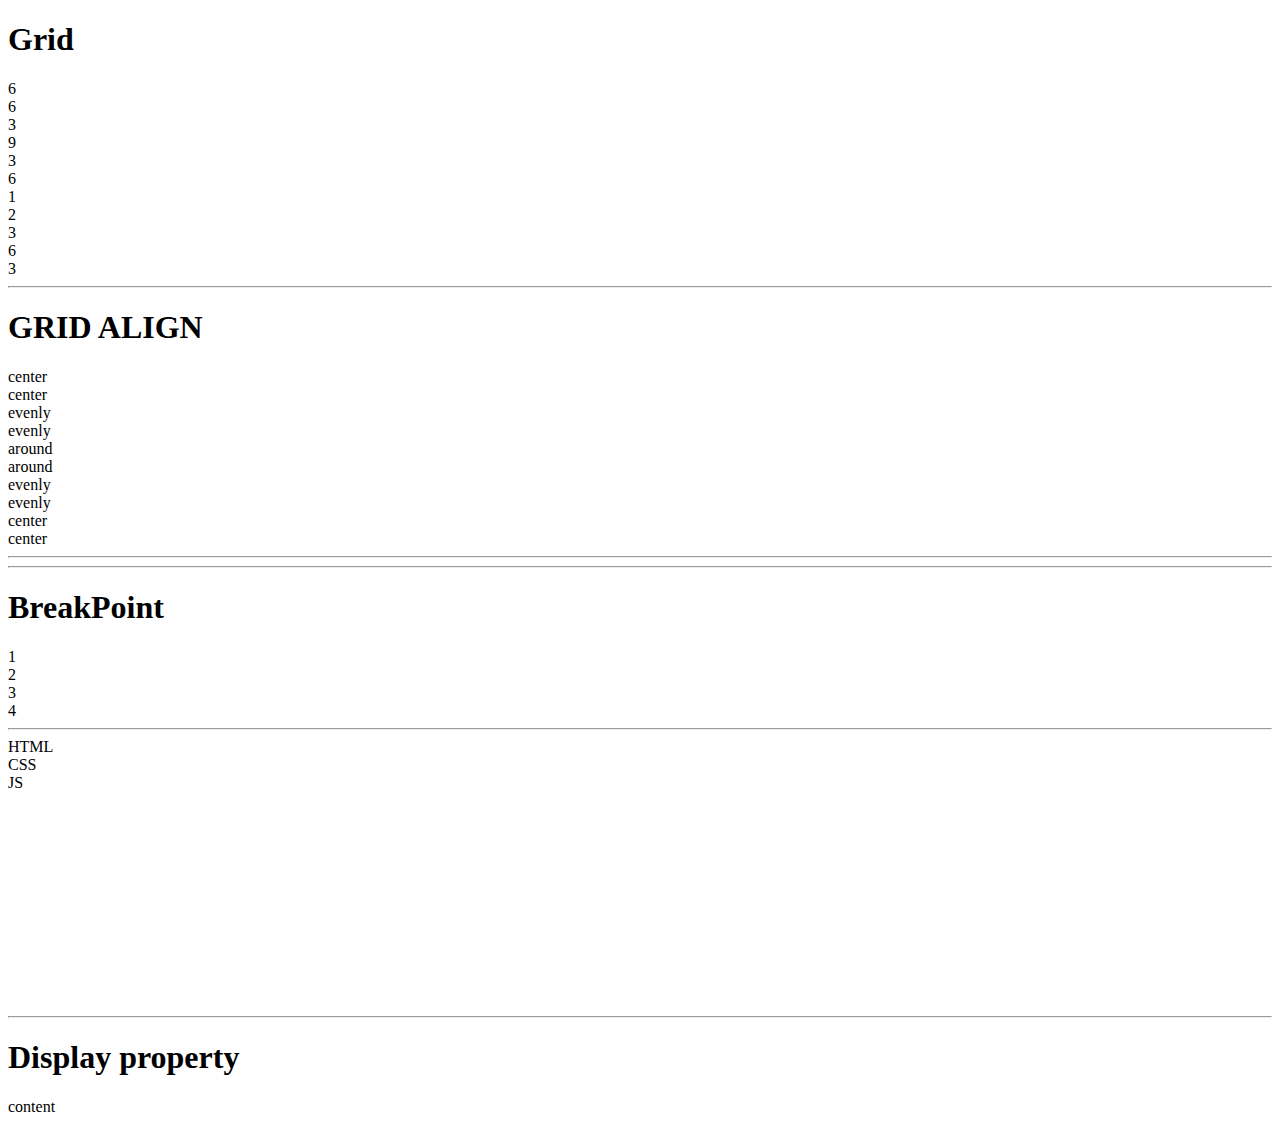
==== grid.html @ 4657dc64 "asd" ====
<!doctype html>
<html lang="en">
  <head>
    <meta charset="utf-8">
    <meta name="viewport" content="width=device-width, initial-scale=1">
    <title>Grid</title>
    <link href="https://cdn.jsdelivr.net/npm/bootstrap@5.2.0-beta1/dist/css/bootstrap.min.css" rel="stylesheet" integrity="sha384-0evHe/X+R7YkIZDRvuzKMRqM+OrBnVFBL6DOitfPri4tjfHxaWutUpFmBp4vmVor" crossorigin="anonymous">
  </head>
  <body>
      <h1>Grid</h1>
      <div class="container text-center display-6 text-white">
          <div class="row">
              <div class="col-6 bg-primary">6</div>
              <div class="col-6 bg-secondary">6</div>
              <div class="col-3 bg-danger">3</div>
              <div class="col-9 bg-info">9</div>

              <div class="col-3 bg-black">3</div>
              <div class="col-6 bg-warning">6</div>
              <div class="col-1 bg-danger">1</div>
              <div class="col-2 bg-warning">2</div>
          </div>
          <div class="row">
              <div class="col-3 bg-danger">3</div>
              <div class="col-6 bg-dark">6</div>
              <div class="col-3 bg-primary">3</div>
        </div>

    </div>

    <hr>
    <h1 class="display-1">GRID ALIGN</h1>

    <div class="container text-center text-white display-6 border border-2 border-danger">
        <div class="row justify-content-center border rounded-4">
            <div class="col-3 bg-dark border rounded-3">center</div>
            <div class="col-4 bg-success border rounded-3">center</div>
        </div>
        <div class="row justify-content-evenly">
            <div class="col-3 bg-warning border rounded-3">evenly</div>
            <div class="col-4 bg-danger border rounded-3">evenly</div>
        </div>
        <div class="row justify-content-around">
            <div class="col-3 bg-dark border rounded-3">around</div>
            <div class="col-4 bg-success border rounded-3">around</div>
        </div>
        <div class="row justify-content-evenly">
            <div class="col-3 bg-warning border rounded-3">evenly</div>
            <div class="col-4 bg-danger border rounded-3">evenly</div>
        </div>
        <div class="row justify-content-center">
            <div class="col-3 bg-dark border rounded-3">center</div>
            <div class="col-4 bg-success border rounded-3">center</div>
        </div>
    </div>
    <hr>
    <hr>
    <h1>BreakPoint</h1>
    <div class="container text-center text-white display-6">
        <div class="row">
            <div class="col-12 col-sm-6 col-md-3 bg-success">1</div>
            <div class="col-12 col-sm-6 col-md-3 bg-danger">2</div>
            <div class="col-12 col-sm-6 col-md-3 bg-info">3</div>
            <div class="col-12 col-sm-6 col-md-3 bg-warning">4</div>
        </div>
    </div>
    <hr>
    <div class="container h1 border border-1 border-danger d-flex align-items-center justify-content-sm-center justify-content-lg-end" style="height:30vh;">
        <div class="bg-danger ">HTML</div>
        <div class="bg-primary">CSS</div>
        <div class="bg-warning">JS</div>
    </div>

    <hr>

    <h1>Display property</h1>
    <div class="container h1 mb-4">
        <div class="bg-warning d-sm-none d-md-inline">content</div>
    </div>





    
    <script src="https://cdn.jsdelivr.net/npm/bootstrap@5.2.0-beta1/dist/js/bootstrap.bundle.min.js" integrity="sha384-pprn3073KE6tl6bjs2QrFaJGz5/SUsLqktiwsUTF55Jfv3qYSDhgCecCxMW52nD2" crossorigin="anonymous"></script>
  </body>
</html>
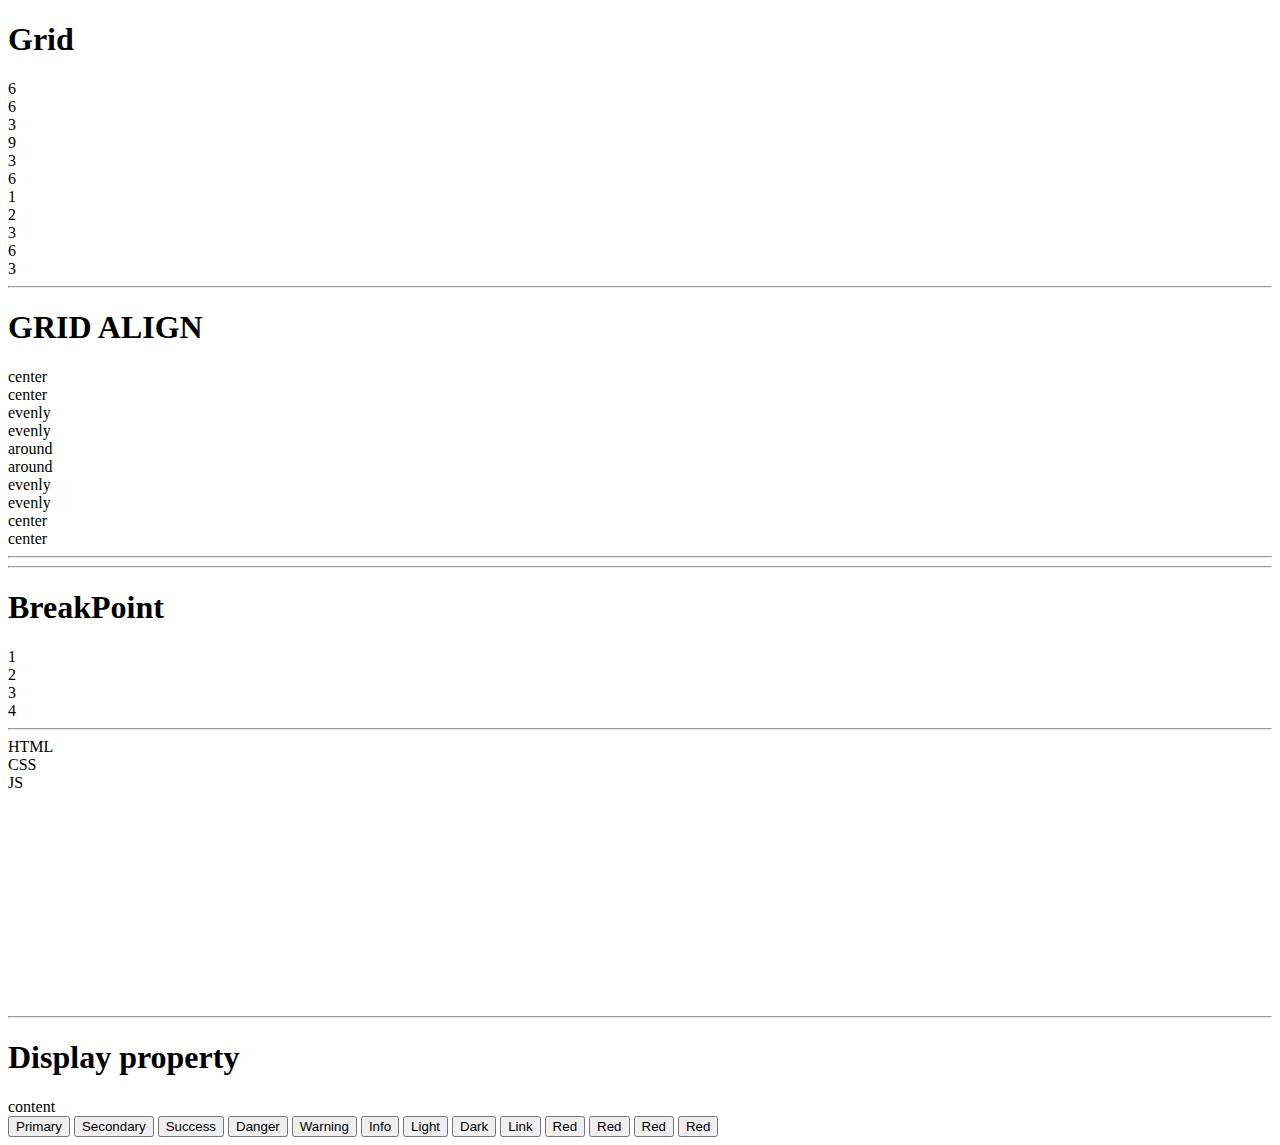
==== commit 2fd82414: "End of Lesson" ====
--- a/grid.html
+++ b/grid.html
@@ -1,88 +1,113 @@
-<!doctype html>
+<!DOCTYPE html>
 <html lang="en">
   <head>
-    <meta charset="utf-8">
-    <meta name="viewport" content="width=device-width, initial-scale=1">
+    <meta charset="utf-8" />
+    <meta name="viewport" content="width=device-width, initial-scale=1" />
     <title>Grid</title>
-    <link href="https://cdn.jsdelivr.net/npm/bootstrap@5.2.0-beta1/dist/css/bootstrap.min.css" rel="stylesheet" integrity="sha384-0evHe/X+R7YkIZDRvuzKMRqM+OrBnVFBL6DOitfPri4tjfHxaWutUpFmBp4vmVor" crossorigin="anonymous">
+    <link
+      href="https://cdn.jsdelivr.net/npm/bootstrap@5.2.0-beta1/dist/css/bootstrap.min.css"
+      rel="stylesheet"
+      integrity="sha384-0evHe/X+R7YkIZDRvuzKMRqM+OrBnVFBL6DOitfPri4tjfHxaWutUpFmBp4vmVor"
+      crossorigin="anonymous"
+    />
   </head>
   <body>
-      <h1>Grid</h1>
-      <div class="container text-center display-6 text-white">
-          <div class="row">
-              <div class="col-6 bg-primary">6</div>
-              <div class="col-6 bg-secondary">6</div>
-              <div class="col-3 bg-danger">3</div>
-              <div class="col-9 bg-info">9</div>
+    <h1>Grid</h1>
+    <div class="container text-center display-6 text-white">
+      <div class="row">
+        <div class="col-6 bg-primary">6</div>
+        <div class="col-6 bg-secondary">6</div>
+        <div class="col-3 bg-danger">3</div>
+        <div class="col-9 bg-info">9</div>
 
-              <div class="col-3 bg-black">3</div>
-              <div class="col-6 bg-warning">6</div>
-              <div class="col-1 bg-danger">1</div>
-              <div class="col-2 bg-warning">2</div>
-          </div>
-          <div class="row">
-              <div class="col-3 bg-danger">3</div>
-              <div class="col-6 bg-dark">6</div>
-              <div class="col-3 bg-primary">3</div>
-        </div>
-
+        <div class="col-3 bg-black">3</div>
+        <div class="col-6 bg-warning">6</div>
+        <div class="col-1 bg-danger">1</div>
+        <div class="col-2 bg-warning">2</div>
+      </div>
+      <div class="row">
+        <div class="col-3 bg-danger">3</div>
+        <div class="col-6 bg-dark">6</div>
+        <div class="col-3 bg-primary">3</div>
+      </div>
     </div>
 
-    <hr>
+    <hr />
     <h1 class="display-1">GRID ALIGN</h1>
 
-    <div class="container text-center text-white display-6 border border-2 border-danger">
-        <div class="row justify-content-center border rounded-4">
-            <div class="col-3 bg-dark border rounded-3">center</div>
-            <div class="col-4 bg-success border rounded-3">center</div>
-        </div>
-        <div class="row justify-content-evenly">
-            <div class="col-3 bg-warning border rounded-3">evenly</div>
-            <div class="col-4 bg-danger border rounded-3">evenly</div>
-        </div>
-        <div class="row justify-content-around">
-            <div class="col-3 bg-dark border rounded-3">around</div>
-            <div class="col-4 bg-success border rounded-3">around</div>
-        </div>
-        <div class="row justify-content-evenly">
-            <div class="col-3 bg-warning border rounded-3">evenly</div>
-            <div class="col-4 bg-danger border rounded-3">evenly</div>
-        </div>
-        <div class="row justify-content-center">
-            <div class="col-3 bg-dark border rounded-3">center</div>
-            <div class="col-4 bg-success border rounded-3">center</div>
-        </div>
+    <div
+      class="container text-center text-white display-6 border border-2 border-danger"
+    >
+      <div class="row justify-content-center border rounded-4">
+        <div class="col-3 bg-dark border rounded-3">center</div>
+        <div class="col-4 bg-success border rounded-3">center</div>
+      </div>
+      <div class="row justify-content-evenly">
+        <div class="col-3 bg-warning border rounded-3">evenly</div>
+        <div class="col-4 bg-danger border rounded-3">evenly</div>
+      </div>
+      <div class="row justify-content-around">
+        <div class="col-3 bg-dark border rounded-3">around</div>
+        <div class="col-4 bg-success border rounded-3">around</div>
+      </div>
+      <div class="row justify-content-evenly">
+        <div class="col-3 bg-warning border rounded-3">evenly</div>
+        <div class="col-4 bg-danger border rounded-3">evenly</div>
+      </div>
+      <div class="row justify-content-center">
+        <div class="col-3 bg-dark border rounded-3">center</div>
+        <div class="col-4 bg-success border rounded-3">center</div>
+      </div>
     </div>
-    <hr>
-    <hr>
+    <hr />
+    <hr />
     <h1>BreakPoint</h1>
     <div class="container text-center text-white display-6">
-        <div class="row">
-            <div class="col-12 col-sm-6 col-md-3 bg-success">1</div>
-            <div class="col-12 col-sm-6 col-md-3 bg-danger">2</div>
-            <div class="col-12 col-sm-6 col-md-3 bg-info">3</div>
-            <div class="col-12 col-sm-6 col-md-3 bg-warning">4</div>
-        </div>
+      <div class="row">
+        <div class="col-12 col-sm-6 col-md-3 bg-success">1</div>
+        <div class="col-12 col-sm-6 col-md-3 bg-danger">2</div>
+        <div class="col-12 col-sm-6 col-md-3 bg-info">3</div>
+        <div class="col-12 col-sm-6 col-md-3 bg-warning">4</div>
+      </div>
     </div>
-    <hr>
-    <div class="container h1 border border-1 border-danger d-flex align-items-center justify-content-sm-center justify-content-lg-end" style="height:30vh;">
-        <div class="bg-danger ">HTML</div>
-        <div class="bg-primary">CSS</div>
-        <div class="bg-warning">JS</div>
+    <hr />
+    <div
+      class="container h1 border border-1 border-danger d-flex align-items-center justify-content-sm-center justify-content-lg-end"
+      style="height: 30vh"
+    >
+      <div class="bg-danger">HTML</div>
+      <div class="bg-primary">CSS</div>
+      <div class="bg-warning">JS</div>
     </div>
 
-    <hr>
+    <hr />
 
     <h1>Display property</h1>
     <div class="container h1 mb-4">
-        <div class="bg-warning d-sm-none d-md-inline">content</div>
+      <div class="bg-warning d-sm-none d-md-inline">content</div>
     </div>
 
+    <div class="display-1">
+      <button class="btn btn-primary">Primary</button>
+      <button class="btn btn-secondary">Secondary</button>
+      <button class="btn btn-success">Success</button>
+      <button class="btn btn-danger">Danger</button>
+      <button class="btn btn-warning">Warning</button>
+      <button class="btn btn-info">Info</button>
+      <button class="btn btn-light">Light</button>
+      <button class="btn btn-dark">Dark</button>
+      <button class="btn btn-link">Link</button>
 
+      <button class="btn btn-danger">Red</button>
+      <button class="btn btn-outline-danger">Red</button>
+      <button class="btn btn-lg btn-danger">Red</button>
+      <button class="btn btn-sm btn-outline-danger">Red</button>
+    </div>
 
-
-
-    
-    <script src="https://cdn.jsdelivr.net/npm/bootstrap@5.2.0-beta1/dist/js/bootstrap.bundle.min.js" integrity="sha384-pprn3073KE6tl6bjs2QrFaJGz5/SUsLqktiwsUTF55Jfv3qYSDhgCecCxMW52nD2" crossorigin="anonymous"></script>
+    <script
+      src="https://cdn.jsdelivr.net/npm/bootstrap@5.2.0-beta1/dist/js/bootstrap.bundle.min.js"
+      integrity="sha384-pprn3073KE6tl6bjs2QrFaJGz5/SUsLqktiwsUTF55Jfv3qYSDhgCecCxMW52nD2"
+      crossorigin="anonymous"
+    ></script>
   </body>
-</html>+</html>
